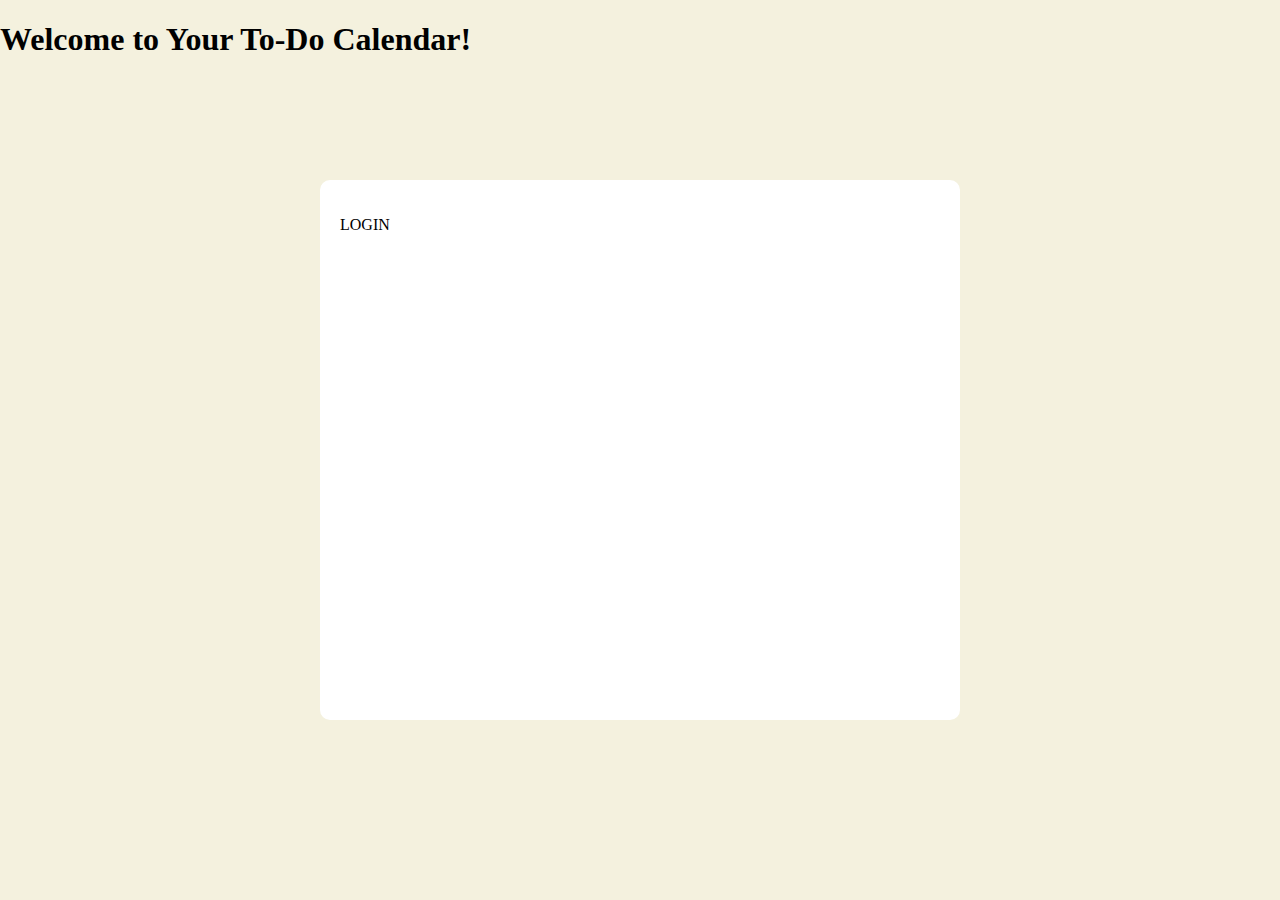
==== index.html @ d2fc8c46 "created an index.html page as a start" ====
<!DOCTYPE html>
<html lang="en">

<head>
    <meta charset="UTF-8">
    <meta  name="viewport" content="width=device, initial-scale=1.0">
    <title>To-Do-Calendar</title>
    <style>
        body {
            margin: 0;
            font-family: 'Times New Roman', Times, serif;
            background-color: #f4f1de;
            position: relative;
            overflow-x: hidden;
        }

        .centered-rectangle {
            position: fixed;
            top: 50%;
            left: 50%;
            transform: translate(-50%, -50%);
            background-color: #ffffff;
            width: 600px; 
            height: 500px; 
            border-radius: 10px;
            padding: 20px;
            z-index: 2;
        }
    </style>
</head>

<body>
    <h1> Welcome to Your To-Do Calendar!</h1>
    <div class="login-header">
        <div class="centered-rectangle">
            <p>LOGIN</p>
        </div>
    </div>
</body>
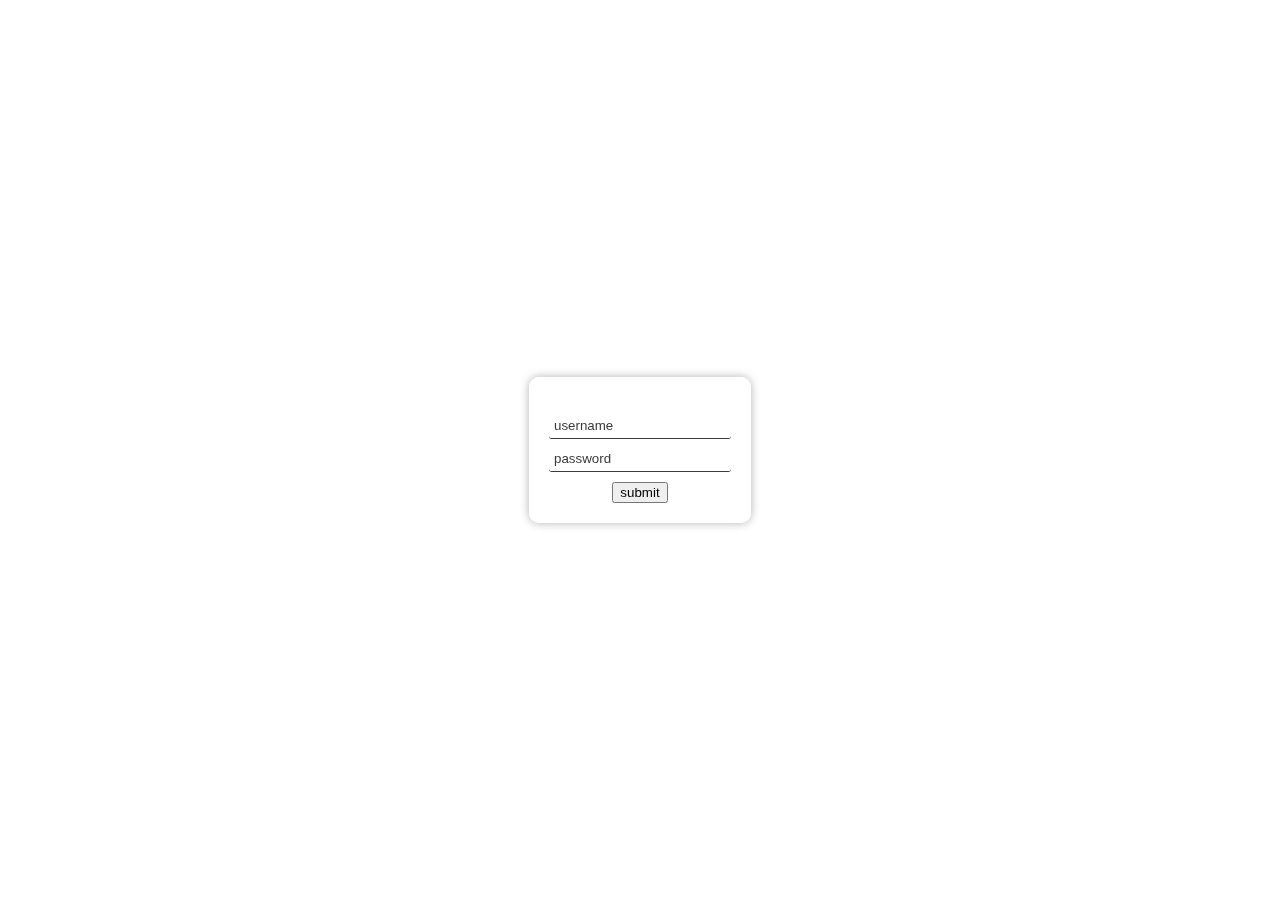
==== commit d6aaa2e1: "changed background/added username, password, submit box/and created some css for them" ====
--- a/index.html
+++ b/index.html
@@ -3,37 +3,71 @@
 
 <head>
     <meta charset="UTF-8">
-    <meta  name="viewport" content="width=device, initial-scale=1.0">
-    <title>To-Do-Calendar</title>
+    <meta name="viewport" content="width=device-width, initial-scale=1.0">
+    <title>To-Do</title>
     <style>
         body {
             margin: 0;
             font-family: 'Times New Roman', Times, serif;
-            background-color: #f4f1de;
+            background-color: white;
             position: relative;
             overflow-x: hidden;
+            display: flex;
+            justify-content: center;
+            align-items: center;
+            height: 100vh;
         }
 
-        .centered-rectangle {
+        .background-image {
             position: fixed;
-            top: 50%;
-            left: 50%;
-            transform: translate(-50%, -50%);
-            background-color: #ffffff;
-            width: 600px; 
-            height: 500px; 
+            top: 0;
+            left: 0;
+            width: 100%;
+            height: 100%;
+            background-image: url('https://people.com/thmb/sHGUuDmqesw1pqEfjF6mc_9KPjw=/1500x0/filters:no_upscale():max_bytes(150000):strip_icc():focal(959x0:961x2)/zoom-12-ed9418b0fcd7455fb06479e563587a14.jpg');
+            background-size: cover;
+            background-position: center;
+            z-index: 1;
+        }
+
+        .login-section {
+            background-color: rgba(255, 255, 255, .8);
+            padding: 20px;
             border-radius: 10px;
-            padding: 20px;
+            box-shadow: 0 0 10px rgba(0, 0, 0, 0.3);
             z-index: 2;
+            text-align: center;
         }
+
+        .login-form-field::placeholder {
+        color: #3a3a3a;
+        }
+
+        .login-form-field {
+        border: none;
+        border-bottom: 1px solid #3a3a3a;
+        margin-bottom: 10px;
+        border-radius: 3px;
+        outline: none;
+        padding: 0px 0px 5px 5px;
+        background-color: rgba(255, 255, 255, 0.0);
+        }
+
     </style>
 </head>
 
 <body>
-    <h1> Welcome to Your To-Do Calendar!</h1>
-    <div class="login-header">
-        <div class="centered-rectangle">
-            <p>LOGIN</p>
-        </div>
+    <div class="background-image"></div>
+    <div class="login-section">
+        <h2 id="login-header"></h2>
+        <form id="login-form">
+            <input type="username" name="username" id="username-field" class="login-form-field" placeholder="username">
+            <br>
+            <input type="password" name="password" id="password-field" class="login-form-field" placeholder="password">
+            <br>
+            <input type="submit" value="submit">
+          </form>
     </div>
-</body>+</body>
+
+</html>
